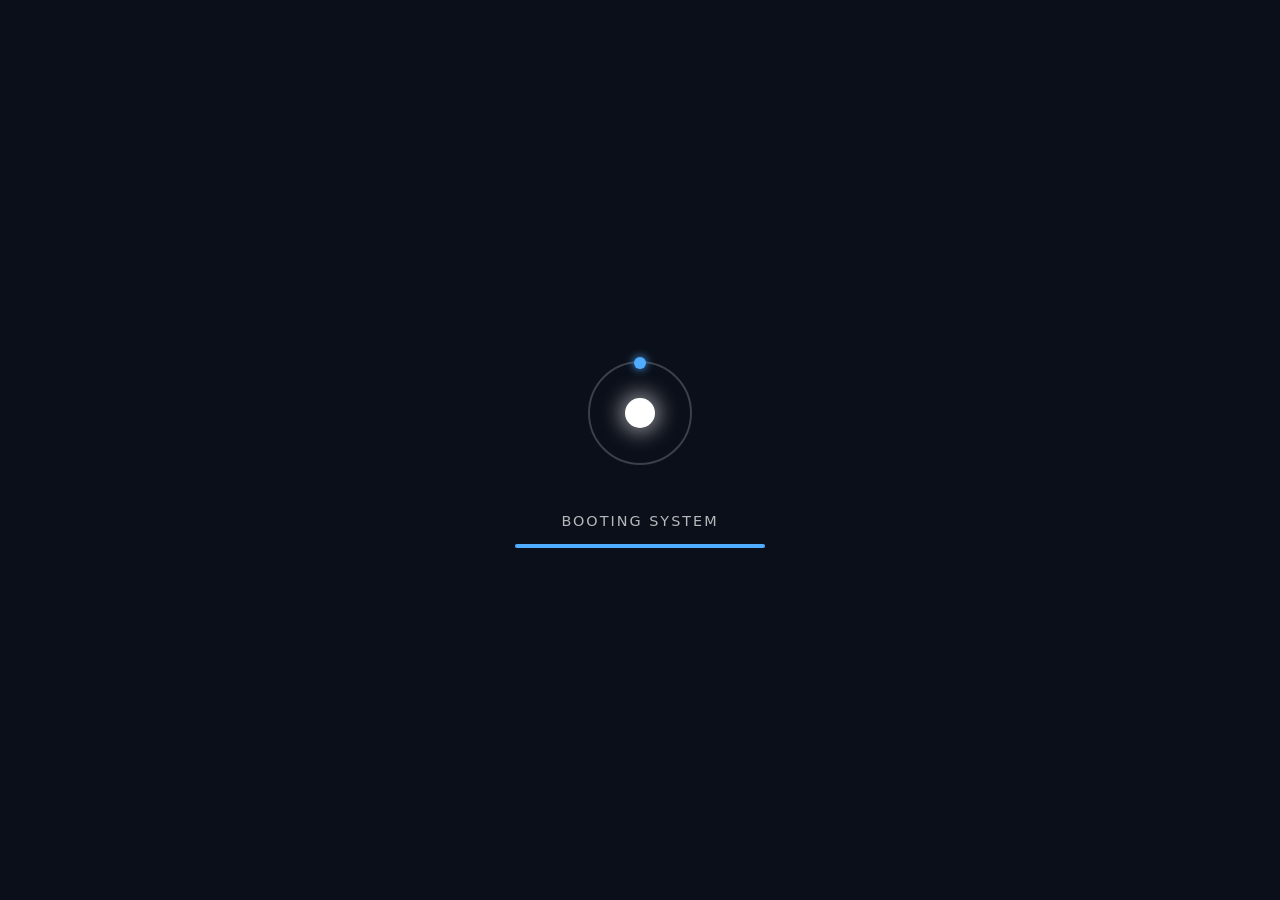
==== frontend/boot.html @ bdd7f191 "Project Phase-1" ====
<!DOCTYPE html>
<html lang="en">
<head>
    <meta charset="UTF-8">
    <meta name="viewport" content="width=device-width, initial-scale=1.0">
    <title>Orbit OS - Booting</title>
    <style>
        /* Base styling matching the dark, cosmic theme */
        body, html {
            margin: 0;
            padding: 0;
            width: 100vw;
            height: 100vh;
            background-color: #0b0f19;
            display: flex;
            flex-direction: column;
            justify-content: center;
            align-items: center;
            font-family: system-ui, -apple-system, sans-serif;
            color: #ffffff;
            overflow: hidden;
        }

        /* Animated Orbit OS Logo */
        .orbit-logo {
            position: relative;
            width: 120px;
            height: 120px;
            display: flex;
            justify-content: center;
            align-items: center;
            margin-bottom: 40px;
        }

        .core {
            width: 30px;
            height: 30px;
            background: #ffffff;
            border-radius: 50%;
            box-shadow: 0 0 20px 5px rgba(255, 255, 255, 0.5);
            z-index: 10;
        }

        .ring {
            position: absolute;
            width: 100px;
            height: 100px;
            border: 2px solid rgba(255, 255, 255, 0.2);
            border-radius: 50%;
            animation: spin 3s linear infinite;
        }

        .planet {
            position: absolute;
            top: -6px;
            left: 44px;
            width: 12px;
            height: 12px;
            background: #4facfe;
            border-radius: 50%;
            box-shadow: 0 0 10px #4facfe;
        }

        /* 3-Second Progress Bar */
        .boot-container {
            width: 250px;
            display: flex;
            flex-direction: column;
            align-items: center;
            gap: 15px;
        }

        .boot-text {
            font-size: 0.9rem;
            letter-spacing: 2px;
            text-transform: uppercase;
            opacity: 0.7;
            animation: pulse 1.5s ease-in-out infinite;
        }

        .progress-track {
            width: 100%;
            height: 4px;
            background: rgba(255, 255, 255, 0.1);
            border-radius: 2px;
            overflow: hidden;
        }

        .progress-fill {
            height: 100%;
            width: 0%;
            background: #4facfe;
            box-shadow: 0 0 10px #4facfe;
            /* Fills from 0 to 100% over exactly 3 seconds */
            animation: load 3s ease-in-out forwards;
        }

        /* Keyframes */
        @keyframes spin {
            100% { transform: rotate(360deg); }
        }

        @keyframes load {
            0% { width: 0%; }
            50% { width: 60%; }
            100% { width: 100%; }
        }

        @keyframes pulse {
            0%, 100% { opacity: 0.4; }
            50% { opacity: 1; }
        }

        /* Fade out transition applied via JS */
        .fade-out {
            opacity: 0;
            transition: opacity 0.5s ease;
        }
    </style>
</head>
<body>

    <div class="orbit-logo">
        <div class="ring">
            <div class="planet"></div>
        </div>
        <div class="core"></div>
    </div>

    <div class="boot-container">
        <div class="boot-text">Booting System</div>
        <div class="progress-track">
            <div class="progress-fill"></div>
        </div>
    </div>

    <script>
        // Wait exactly 3 seconds for the progress bar to fill, then trigger transition
        setTimeout(() => {
            document.body.classList.add('fade-out');
            
            // Wait 500ms for the fade-out CSS to finish before navigating
            setTimeout(() => {
                window.location.href = 'lock.html';
            }, 500);
        }, 3000);
    </script>
</body>
</html>
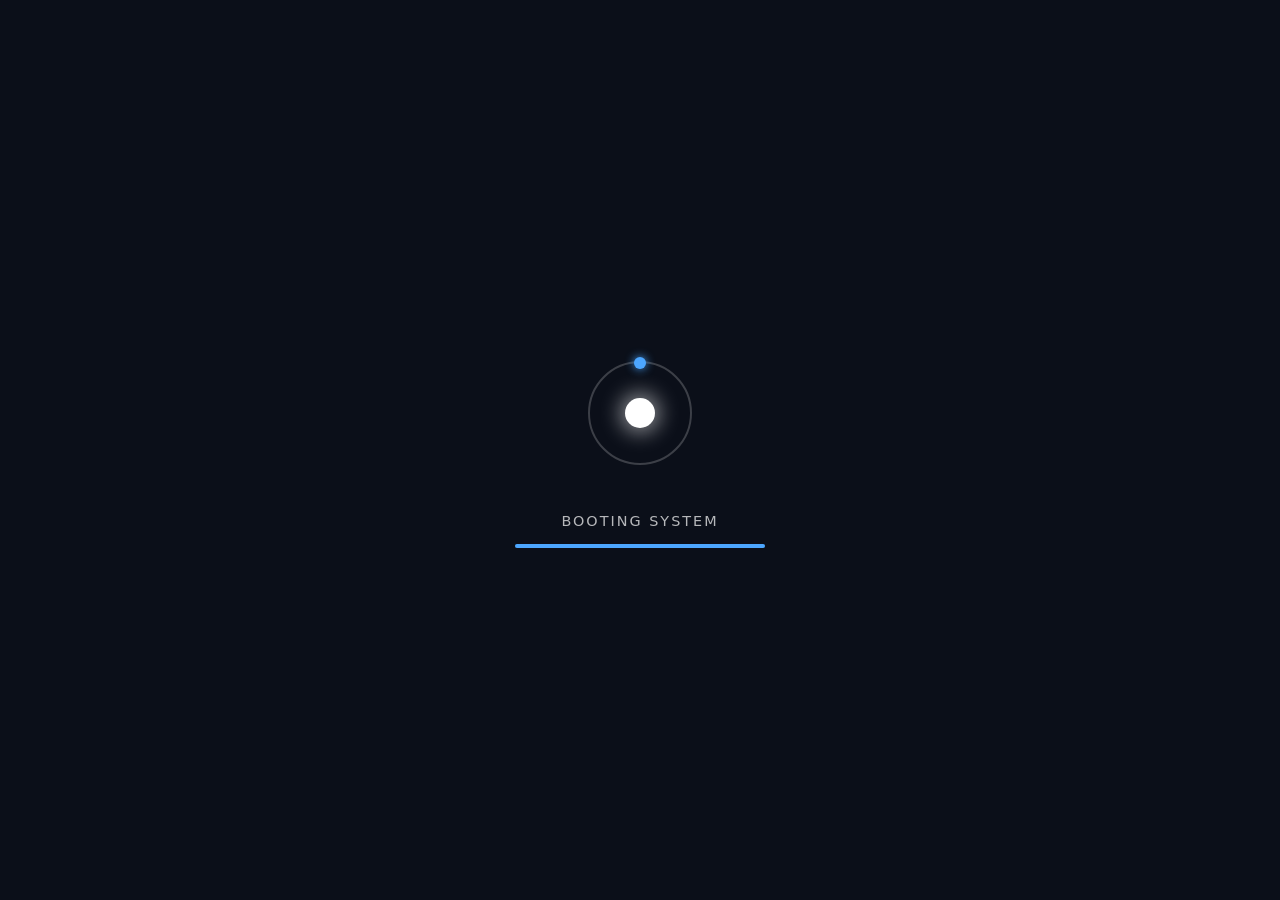
==== commit 9ac3c63a: "Project Phase-1" ====
--- a/frontend/boot.html
+++ b/frontend/boot.html
@@ -4,14 +4,14 @@
     <meta charset="UTF-8">
     <meta name="viewport" content="width=device-width, initial-scale=1.0">
     <title>Orbit OS - Booting</title>
+    <link rel="stylesheet" href="css/base.css">
+    <link rel="stylesheet" href="css/aurora.css">
     <style>
-        /* Base styling matching the dark, cosmic theme */
         body, html {
             margin: 0;
             padding: 0;
             width: 100vw;
             height: 100vh;
-            background-color: #0b0f19;
             display: flex;
             flex-direction: column;
             justify-content: center;
@@ -21,7 +21,6 @@
             overflow: hidden;
         }
 
-        /* Animated Orbit OS Logo */
         .orbit-logo {
             position: relative;
             width: 120px;
@@ -56,12 +55,11 @@
             left: 44px;
             width: 12px;
             height: 12px;
-            background: #4facfe;
+            background: var(--accent);
             border-radius: 50%;
-            box-shadow: 0 0 10px #4facfe;
+            box-shadow: 0 0 10px var(--accent);
         }
 
-        /* 3-Second Progress Bar */
         .boot-container {
             width: 250px;
             display: flex;
@@ -89,29 +87,26 @@
         .progress-fill {
             height: 100%;
             width: 0%;
-            background: #4facfe;
-            box-shadow: 0 0 10px #4facfe;
-            /* Fills from 0 to 100% over exactly 3 seconds */
+            background: var(--accent);
+            box-shadow: 0 0 10px var(--accent);
             animation: load 3s ease-in-out forwards;
         }
 
-        /* Keyframes */
         @keyframes spin {
             100% { transform: rotate(360deg); }
         }
 
         @keyframes load {
-            0% { width: 0%; }
-            50% { width: 60%; }
+            0%   { width: 0%; }
+            50%  { width: 60%; }
             100% { width: 100%; }
         }
 
         @keyframes pulse {
             0%, 100% { opacity: 0.4; }
-            50% { opacity: 1; }
+            50%       { opacity: 1; }
         }
 
-        /* Fade out transition applied via JS */
         .fade-out {
             opacity: 0;
             transition: opacity 0.5s ease;
@@ -119,6 +114,8 @@
     </style>
 </head>
 <body>
+
+    <div class="aurora-bg"></div>
 
     <div class="orbit-logo">
         <div class="ring">
@@ -135,11 +132,13 @@
     </div>
 
     <script>
-        // Wait exactly 3 seconds for the progress bar to fill, then trigger transition
+        // Load saved theme before anything renders
+        const savedTheme = localStorage.getItem('orbit-theme') || 'blue';
+        document.body.setAttribute('data-theme', savedTheme);
+
+        // Redirect after 3 seconds
         setTimeout(() => {
             document.body.classList.add('fade-out');
-            
-            // Wait 500ms for the fade-out CSS to finish before navigating
             setTimeout(() => {
                 window.location.href = 'lock.html';
             }, 500);
--- a/frontend/css/base.css
+++ b/frontend/css/base.css
@@ -0,0 +1,42 @@
+/* frontend/css/base.css */
+
+/* Dynamic Theming via CSS Custom Properties */
+:root {
+    --theme-hue: 210;
+    --accent: hsl(var(--theme-hue), 100%, 65%);
+    --bg-dark: #0b0f19;
+    --text-main: #ffffff;
+    --glass-bg: rgba(255, 255, 255, 0.05);
+    --glass-border: rgba(255, 255, 255, 0.1);
+}
+
+/* Theme overrides */
+body[data-theme="purple"] { --theme-hue: 275; }
+body[data-theme="blue"]   { --theme-hue: 210; }
+body[data-theme="green"]  { --theme-hue: 145; }
+body[data-theme="red"]    { --theme-hue: 0;   }
+
+body, html {
+    margin: 0;
+    padding: 0;
+    width: 100vw;
+    height: 100vh;
+    overflow: hidden;
+    font-family: system-ui, -apple-system, sans-serif;
+    color: var(--text-main);
+    background-color: var(--bg-dark);
+}
+
+/* =========================================
+   Orbit Container Layout
+========================================= */
+
+.orbit-container {
+    position: absolute;
+    top: 50%;
+    left: 50%;
+    width: 100vw;
+    height: 100vh;
+    transform: translate(-50%, -50%);
+    pointer-events: none;
+}
--- a/frontend/css/aurora.css
+++ b/frontend/css/aurora.css
@@ -0,0 +1,25 @@
+.aurora-bg {
+    position: absolute;
+    top: 0; left: 0;
+    width: 100%; height: 100%;
+    background: radial-gradient(circle at 50% 50%, var(--bg-dark), #000000);
+    z-index: -10;
+    overflow: hidden;
+}
+
+.aurora-bg::after {
+    content: '';
+    position: absolute;
+    top: -50%; left: -50%;
+    width: 200%; height: 200%;
+    background: 
+        radial-gradient(circle at 50% 50%, rgba(255,255,255,0.03), transparent 60%),
+        conic-gradient(from 0deg, transparent, var(--accent), transparent 30%);
+    animation: rotateAurora 25s linear infinite;
+    opacity: 0.4;
+    filter: blur(60px);
+}
+
+@keyframes rotateAurora {
+    100% { transform: rotate(360deg); }
+}
